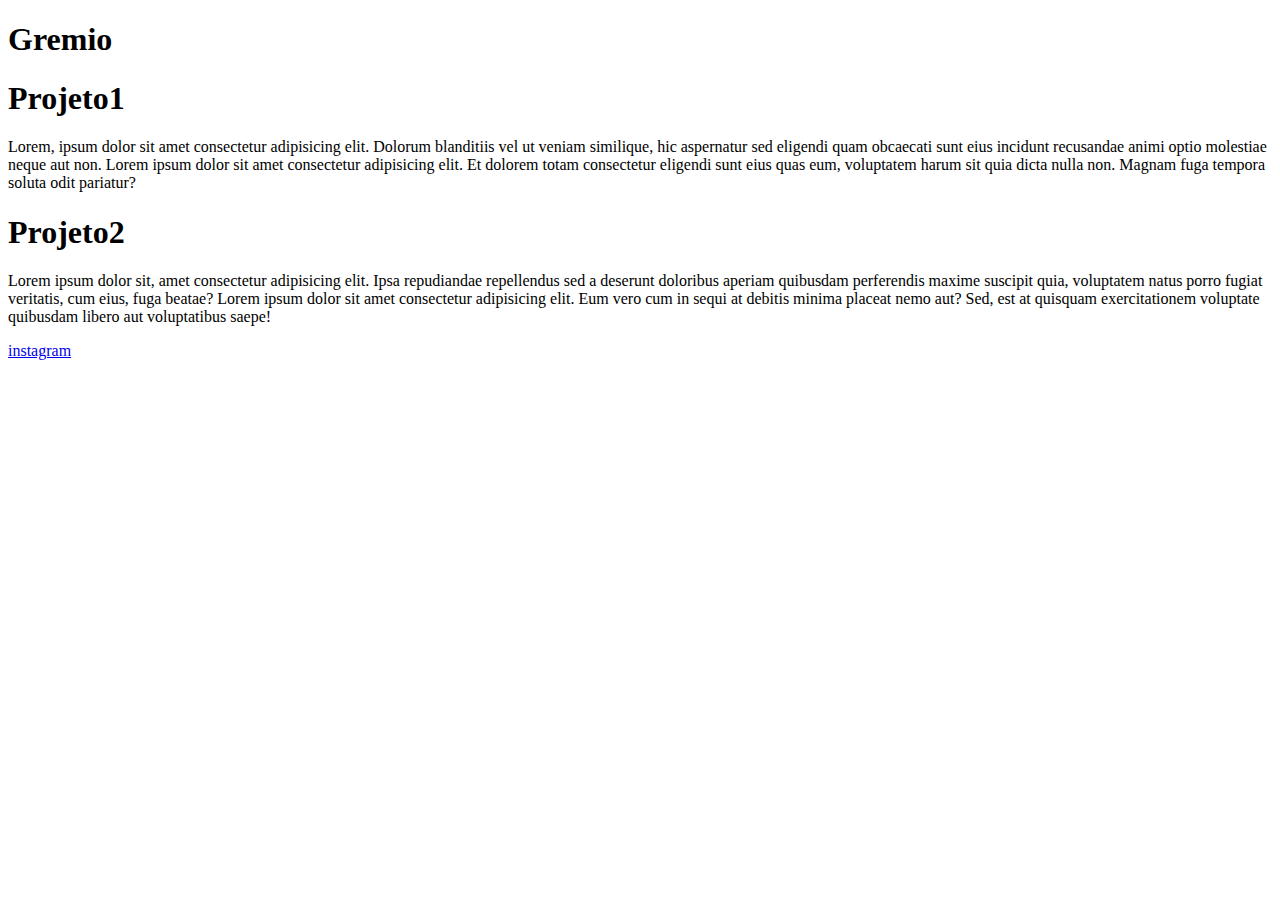
==== Projeto1.html @ 879ff403 "Create Projeto1.html" ====
<!DOCTYPE html>
<html lang="pt-br">
    <head>
        <meta charset="UTF-8">
        <meta name="viewport" content="width=device-width, initial-scale=1.0">
        <link rel="stylesheet" href="style.css">
        <title>Gremio</title>
    </head>
    <body>
        <header>
            <h1>Gremio</h1>
        </header>
    
        <section>
            <div class="projeto 1">
                <h1>Projeto1</h1>
                <p>Lorem, ipsum dolor sit amet consectetur adipisicing elit. Dolorum blanditiis vel ut veniam similique, hic aspernatur sed eligendi quam obcaecati sunt eius incidunt recusandae animi optio molestiae neque aut non. Lorem ipsum dolor sit amet consectetur adipisicing elit. Et dolorem totam consectetur eligendi sunt eius quas eum, voluptatem harum sit quia dicta nulla non. Magnam fuga tempora soluta odit pariatur?</p>
            </div>
    
            <div class="projeto2">
                <h1>Projeto2</h1>
                <P>Lorem ipsum dolor sit, amet consectetur adipisicing elit. Ipsa repudiandae repellendus sed a deserunt doloribus aperiam quibusdam perferendis maxime suscipit quia, voluptatem natus porro fugiat veritatis, cum eius, fuga beatae? Lorem ipsum dolor sit amet consectetur adipisicing elit. Eum vero cum in sequi at debitis minima placeat nemo aut? Sed, est at quisquam exercitationem voluptate quibusdam libero aut voluptatibus saepe!</P>
            </div>
                
        </section>
    
        <footer>
            <a href="https://www.instagram.com/chapa_zap_/">instagram</a>
        </footer>
    
    </body>
</html>
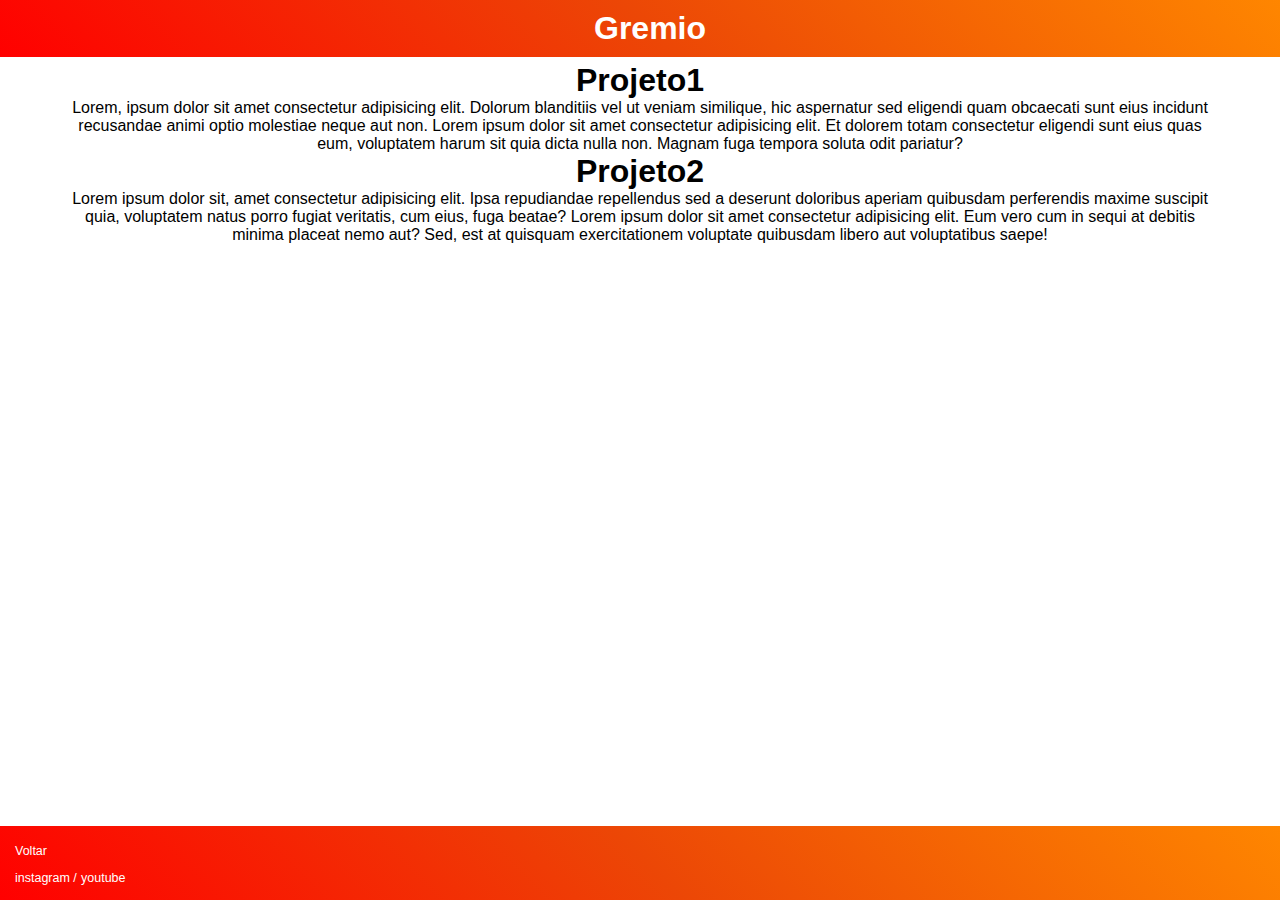
==== commit f31056e0: "v2.1" ====
--- a/Projeto1.html
+++ b/Projeto1.html
@@ -3,7 +3,7 @@
     <head>
         <meta charset="UTF-8">
         <meta name="viewport" content="width=device-width, initial-scale=1.0">
-        <link rel="stylesheet" href="style.css">
+        <link rel="stylesheet" href="styleProjetos.css">
         <title>Gremio</title>
     </head>
     <body>
@@ -25,7 +25,15 @@
         </section>
     
         <footer>
-            <a href="https://www.instagram.com/chapa_zap_/">instagram</a>
+            <ul>
+                <li>
+                    <a href="index.html">Voltar</a>
+                </li>
+                <li>
+                    <a href="https://www.instagram.com/chapa_zap_/">instagram /</a>
+                    <a href="https://www.youtube.com/watch?v=aUxFPhf3S6g">youtube</a>
+                </li>
+            </ul>
         </footer>
     
     </body>
--- a/styleProjetos.css
+++ b/styleProjetos.css
@@ -0,0 +1,102 @@
+*{
+    font-family: Arial, Helvetica, sans-serif;
+    margin: 0px;
+    padding: 0px;
+}
+
+header {
+    text-align: center;
+    width: 100%;
+    background-image: linear-gradient(
+    45deg,
+    red ,
+    rgb(236, 71, 6),
+    rgb(255, 136, 0));
+    color: #fff;
+    padding: 10px;
+}
+
+body {
+    display: flex;
+    flex-direction: column;
+    min-height: 100vh;
+    font-family: Arial, sans-serif;
+    margin: 0px;
+    padding: 0px;
+    height: 100%;
+}
+
+section{
+    width: 90vw;
+    margin: auto;
+    padding-top: 5px;
+    padding-bottom: 5px;
+    padding-left: 20px;
+    padding-right: 20px;
+    border: 1px;
+    flex: 1 0 auto;
+    text-align: center;
+}
+h2{
+    padding: 20px;
+    text-align: center;
+}
+.noticiaDia{
+    padding-top: 5px;
+    padding-bottom: 5px;
+    line-height: 1.2em;
+    padding-left: 30px;
+    padding-right: 30px;
+    font-size: 20px;
+}
+
+div.projetos{
+    width: 65vw;
+    margin: auto; 
+}
+ul > li{
+    padding: 5px;
+}
+ul > li > a{
+    font-size: smaller;
+    text-decoration: none;
+    color: rgb(255, 255, 255);
+}
+section > p{
+    padding-top: 10vh;
+    padding-bottom: 10vh;
+    line-height: 2em;
+    padding-left: 30px;
+    font-size: 4vw;   
+    
+}
+
+div.projetos > a{
+    text-decoration: none;
+    color: rgb(255, 0, 0);
+}
+div.projetos > a:hover{
+    text-decoration:underline;
+    color: rgb(183, 4, 4);
+}
+footer {
+    font-size: 15px;
+    background-image: linear-gradient(
+    45deg,
+    red ,
+    rgb(236, 71, 6),
+    rgb(255, 136, 0));
+    color: #fff;
+    flex-shrink: 0;
+    padding: 10px;
+    width: 100%;
+}
+
+footer > a{
+    text-decoration: none;
+    color: white;
+}
+footer > a:hover{
+    text-decoration:underline;
+    color: wheat;
+}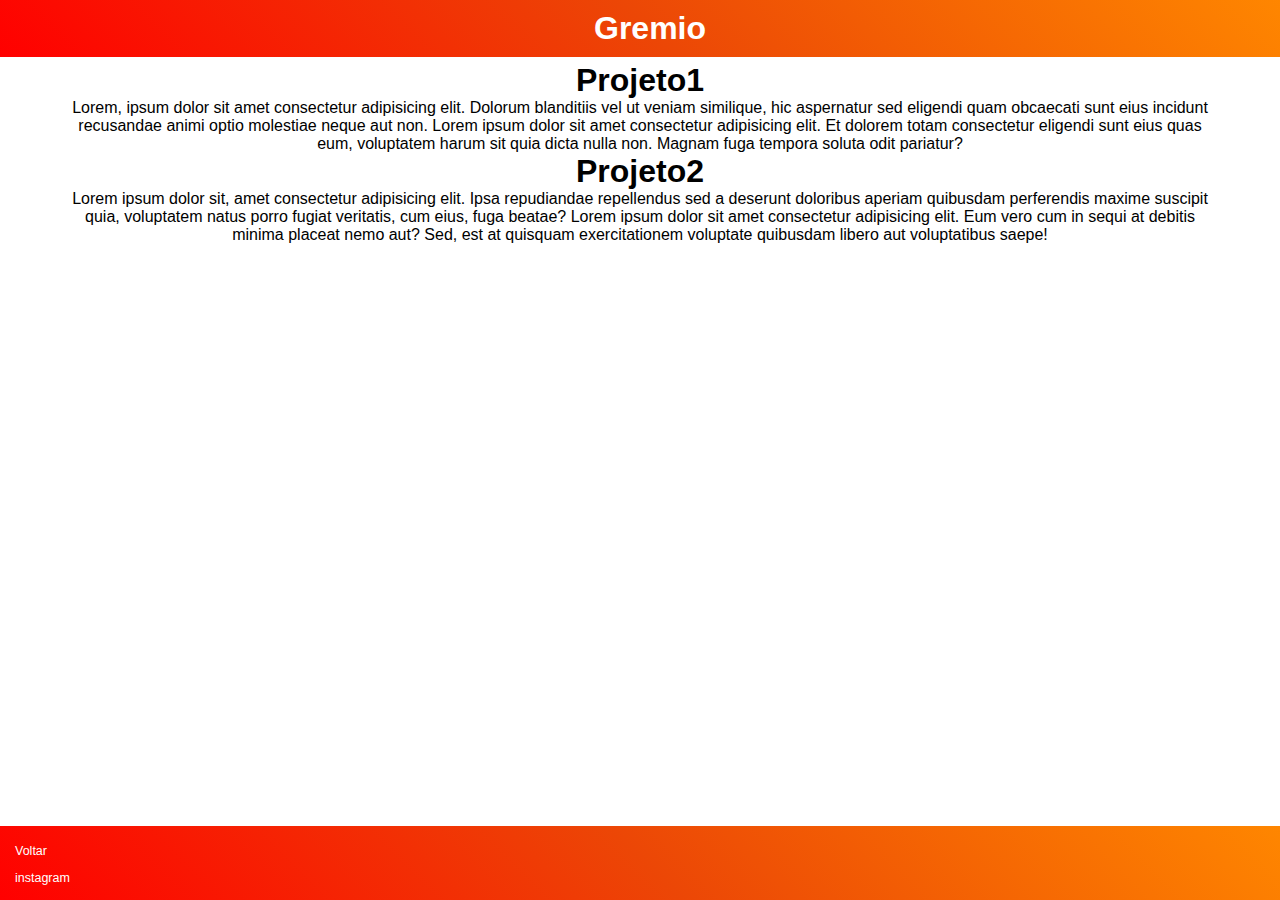
==== commit 0f4dcbaa: "Update Projeto1.html" ====
--- a/Projeto1.html
+++ b/Projeto1.html
@@ -30,8 +30,7 @@
                     <a href="index.html">Voltar</a>
                 </li>
                 <li>
-                    <a href="https://www.instagram.com/chapa_zap_/">instagram /</a>
-                    <a href="https://www.youtube.com/watch?v=aUxFPhf3S6g">youtube</a>
+                    <a href="https://www.instagram.com/chapa_zap_/">instagram</a>
                 </li>
             </ul>
         </footer>
